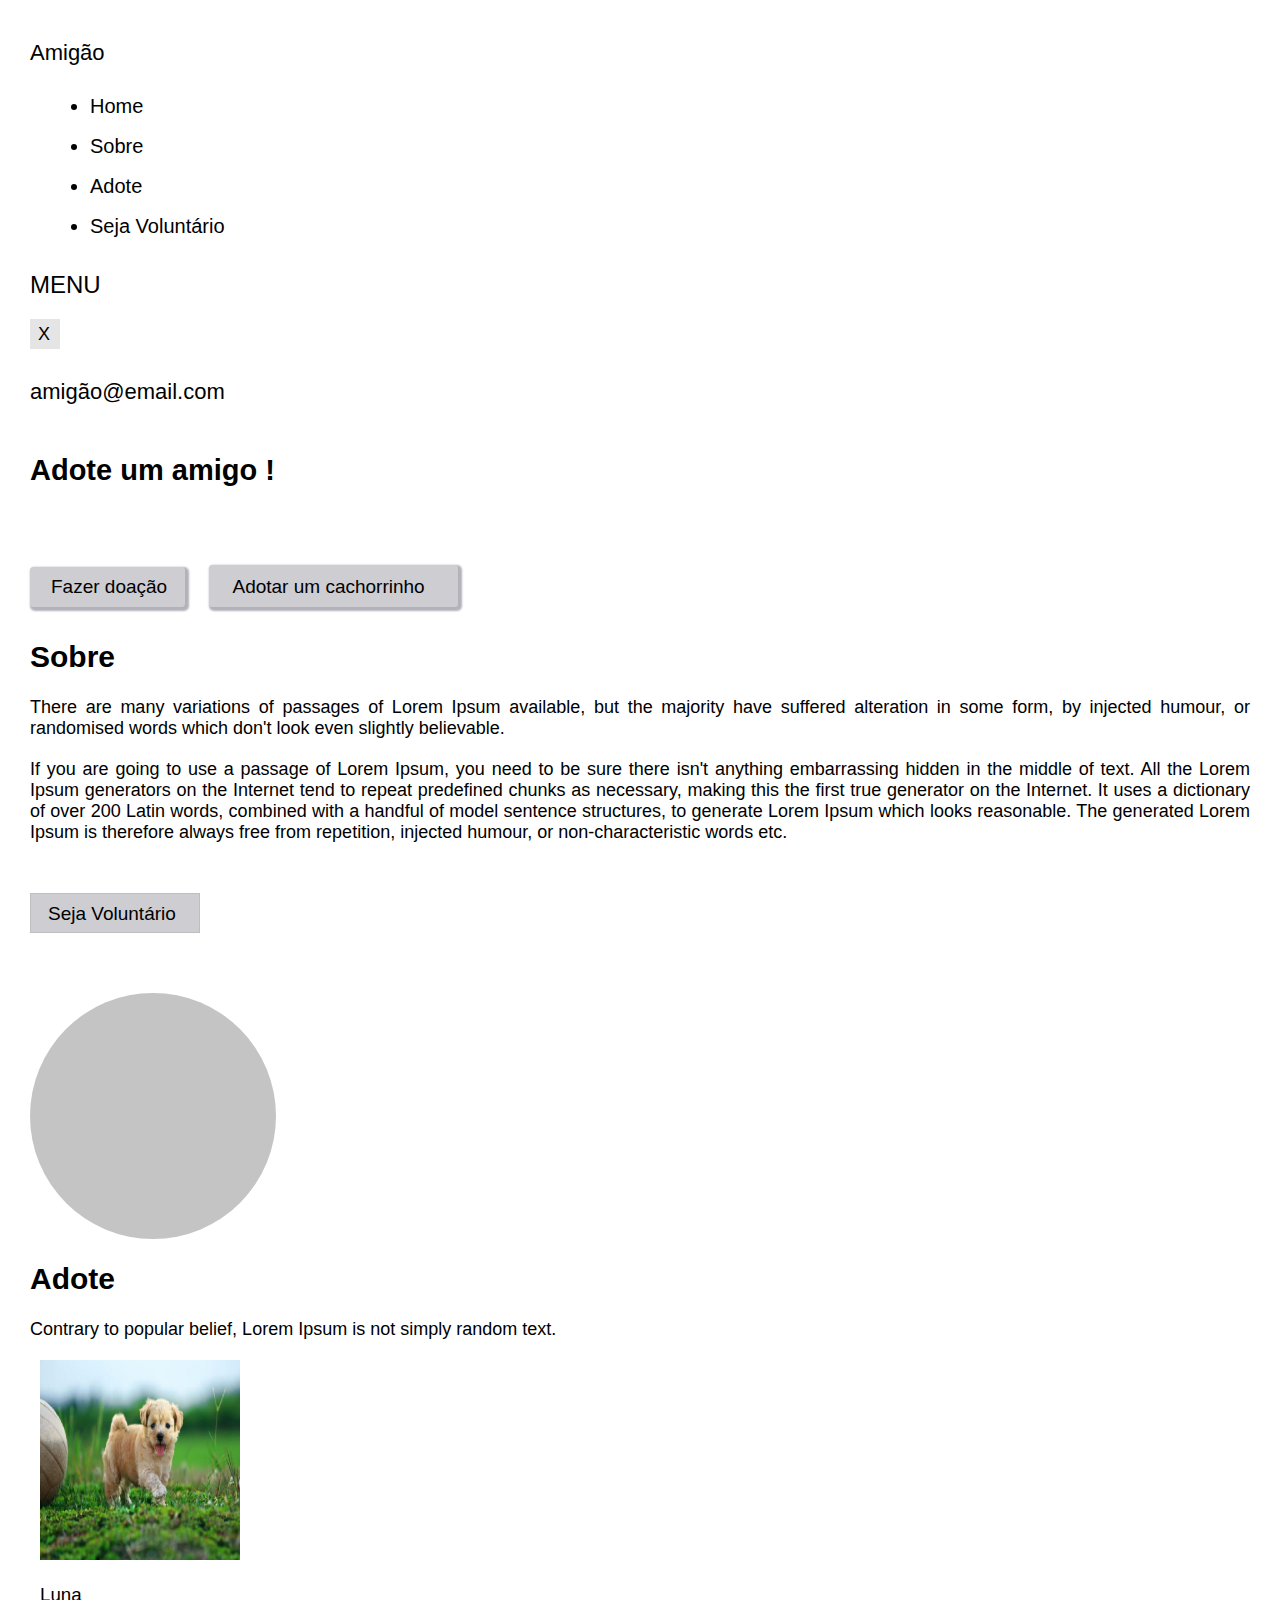
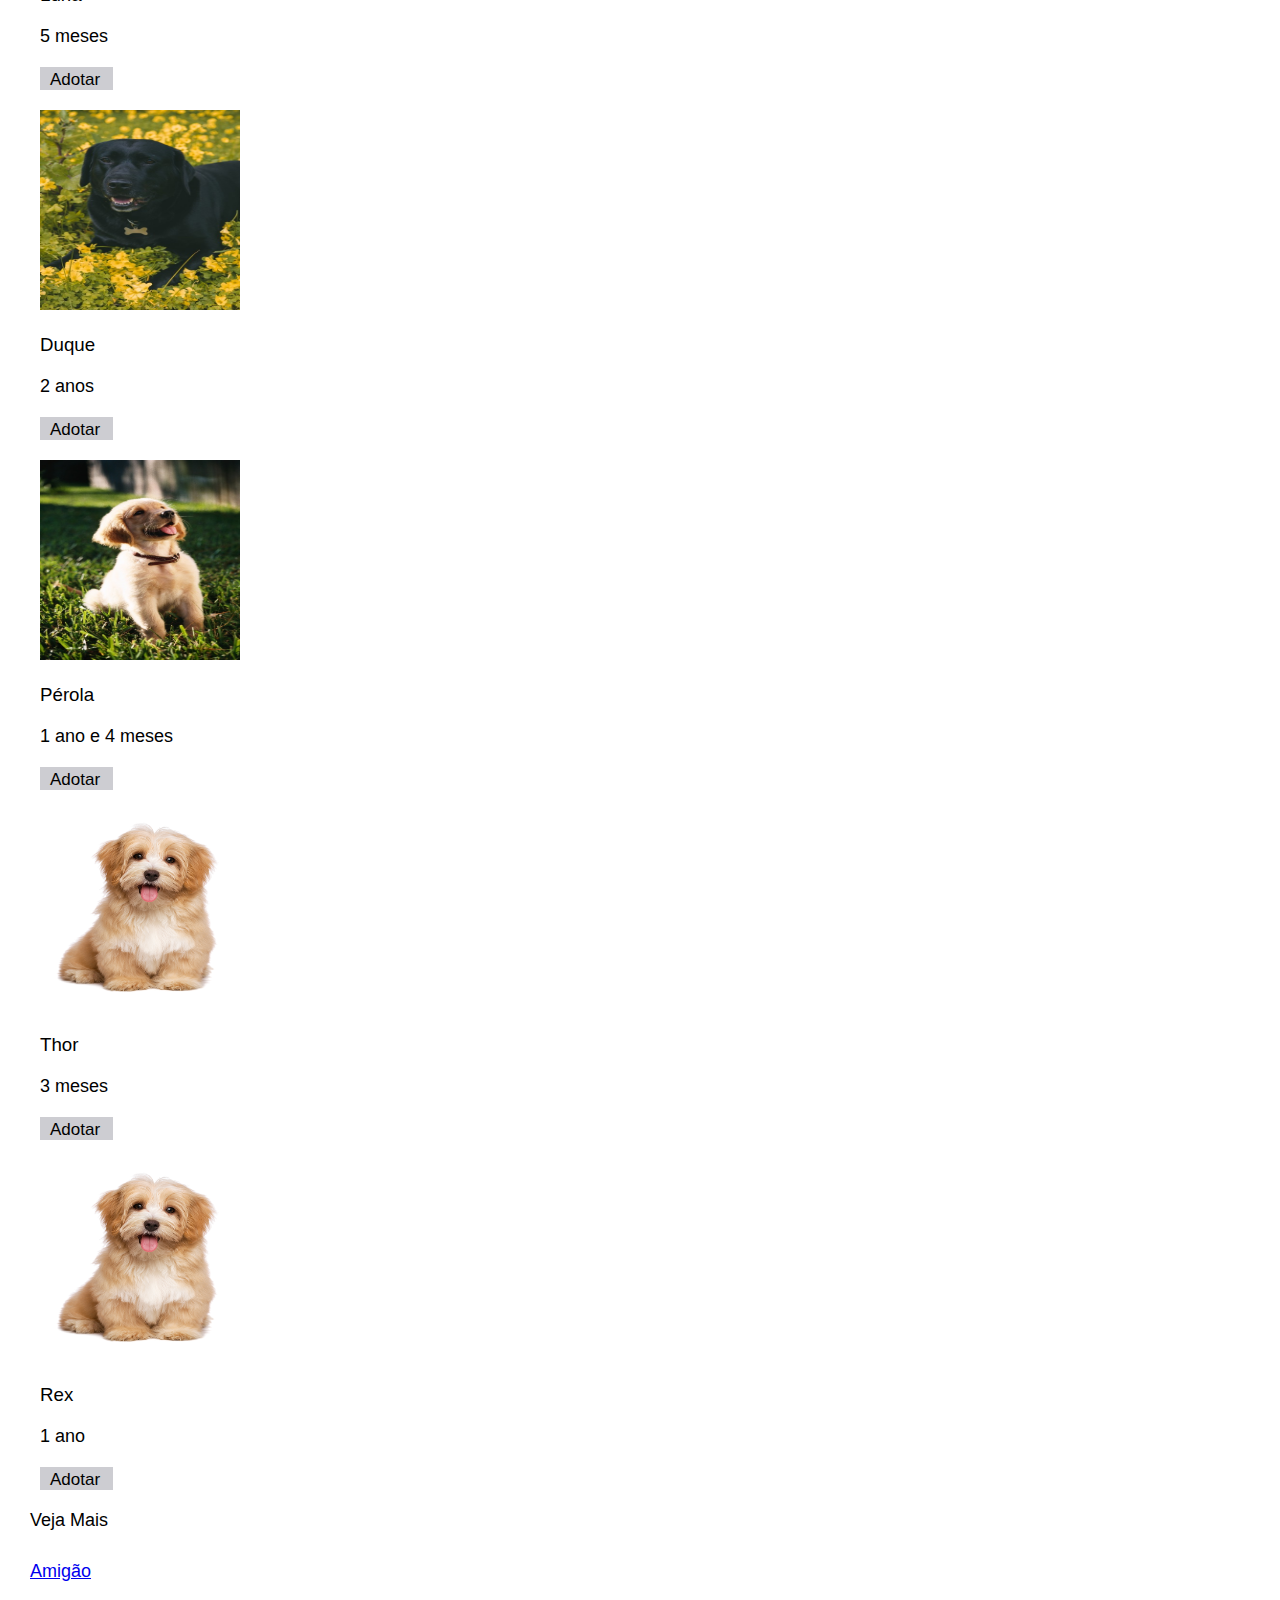
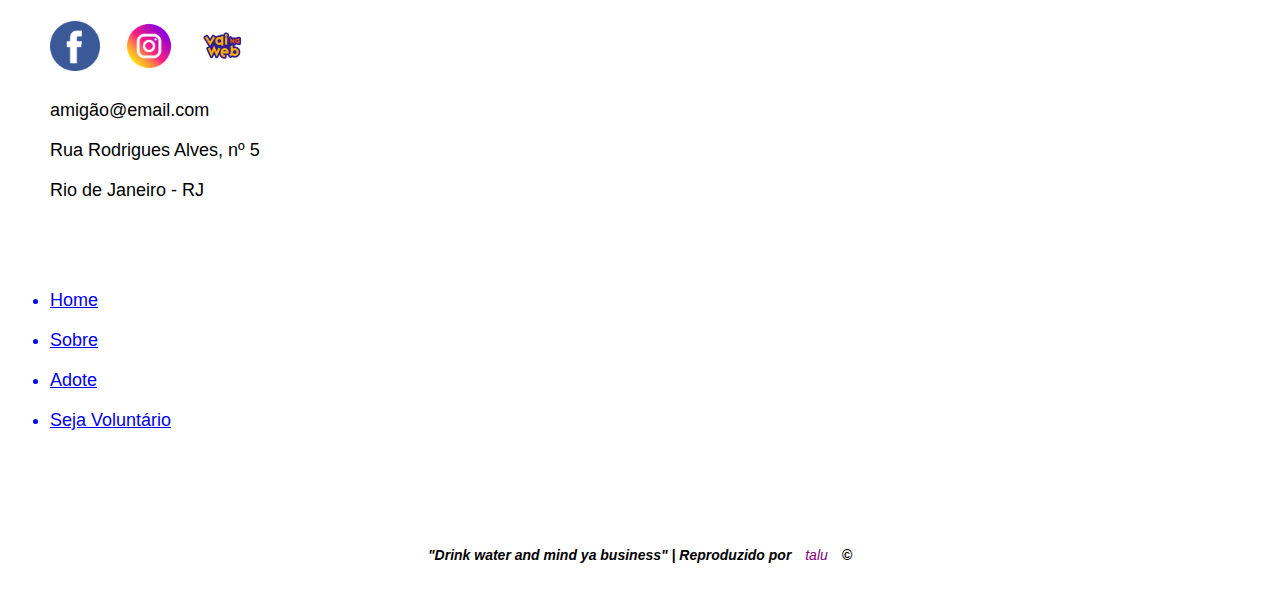
==== HTML + CSS/Desafio 6.html @ 3948286e "20.10.2021 | Desafio 6 - Reprodução de layout (Amigão)" ====
<!--
    Desafio 6 - Reprodução de layout.
     referência: https://www.figma.com/file/qBpjjPjdEDRl1K3nWsTvol/Amig%C3%A3o?node-id=0%3A1

-->
<!DOCTYPE html>
  <html lang="pt-br">
    <head>
      <meta charset="UTF-8">
      <title>Desafio 6 - Amigão</title>
      <link rel ="stylesheet" href="Desafio 6.css">
    </head>

      <body>
        <div class="title">Amigão</div>
        
        <div class="top-links">
        <ul>
          <li>Home</li>
          <li>Sobre</li>
          <li>Adote</li>
          <li>Seja Voluntário</li>
        </ul>
          </div>
        
 <h4>menu</h4>       
        <div class="square">
          <p class="x">X</p>
          </div>
        
  <div class="title">amigão@email.com</div>
        
        <div class="adopt">Adote um amigo !</div>
        
        <div class="button1">
          <p class="donate">Fazer doação</p></div>
        
        <div class="button2">
          <p class="donate">Adotar um cachorrinho</p></div>
        
        <div class="about">Sobre</div>
        
        <p>There are many variations of passages of Lorem Ipsum available, but the majority have suffered alteration in some form, by injected humour, or randomised words which don't look even slightly believable.</p>
        
        <p> If you are going to use a passage of Lorem Ipsum, you need to be sure there isn't anything embarrassing hidden in the middle of text. All the Lorem Ipsum generators on the Internet tend to repeat predefined chunks as necessary, making this the first true generator on the Internet. It uses a dictionary of over 200 Latin words, combined with a handful of model sentence structures, to generate Lorem Ipsum which looks reasonable. The generated Lorem Ipsum is therefore always free from repetition, injected humour, or non-characteristic words etc.</p>
        
        <div class="volunteer-button"><p class="volunteer">Seja Voluntário</p></div>
        
        <div class="circle"></div>
        
        <div class="about">Adote</div>
        <p>Contrary to popular belief, Lorem Ipsum is not simply random text.</p>

  <div class="dogs">
    
     <img src="assets/desafio 6/img luna.jpg" alt="Foto da cachorrinha Luna">
          <h3>Luna</h3>
          <p>5 meses</p>
          <div class="adopt-button">
          <p class="adopt-sub">Adotar</p></div>
        
  <img src="assets/desafio 6/img duque.jpg" alt="Foto do cachorrinho Duque">
      <h3>Duque</h3>
      <p>2 anos</p>
      <div class="adopt-button">
      <p class="adopt-sub">Adotar</p></div>

  <img src="assets/desafio 6/img perola.jpg" alt="Foto da cachorrinha Perola">
      <h3>Pérola</h3>
      <p>1 ano e 4 meses</p>
      <div class="adopt-button">
      <p class="adopt-sub">Adotar</p></div>

   <img src="assets/desafio 6/img thor.png" alt="Foto do cachorrinho Thor">
        <h3>Thor</h3>
        <p>3 meses</p>
        <div class="adopt-button">
        <p class="adopt-sub">Adotar</p></div>

   <img src="assets/desafio 6/img thor.png" alt="Foto do cachorrinho rex">
          <h3>Rex</h3>
          <p>1 ano</p>
          <div class="adopt-button">
          <p class="adopt-sub">Adotar</p></div>
</div>        
        
      <p>Veja Mais</p>
        
        <a href="#">Amigão</a>
      
      <footer>
        <div>
          <img src="assets/desafio 6/icon do facebook.png" alt="Logo Facebook">
          <img src="assets/desafio 6/icon do instagram.png" alt="Logo do instagram">
          <img src="assets/desafio 6/icon do vai na web.png" alt="Logo do Vai na Web">
        </div>
     
        
     <div class="footer">
          <li>amigão@email.com</li>
          <li>Rua Rodrigues Alves, nº 5</li>
       <li> Rio de Janeiro - RJ</li>
    </div>
        
    <div class="footer-links">
          <a href="#">
          <li>Home</li>
          <li>Sobre</li>
          <li>Adote</li>
          <li>Seja Voluntário</li>
          </a>
        </div>

        <p class="talu">"Drink water and mind ya business" | Reproduzido por <a
            href="https://linktr.ee/t4lu" target="_blank">talu</a> &copy;</p>
      </footer>
</body>
---- HTML + CSS/Desafio 6.css ----
* {
    box-sizing: border-box;
    font-family: 'Roboto', sans-serif;
    font-weight: normal;
    margin: 10px;
  }
  .title {
    height: 26px;
    font-size: 22px;
    line-height: 65px;
  }
  
  .top-links {
    font-size: 20px;
    line-height: 30px;
    margin-top: 45px;
  }
  
  h4 {
    text-transform: uppercase;
    font-size: 24px;
    margin-top: 30px;
  }
  
  .square {
    width: 30px;
    height: 30px;
    margin-top: 15px;
    background: #E5E5E5;
  }
  
  .x {
    font-size: 18px;
    line-height: 30px;
    margin-left: 8px;
  }
  
  .adopt {
    font-weight: bold;
    font-size: 29px;
    line-height: 150px;
  }
  
  .button1 {
    display: inline-block;
    border: 1px solid #CDCDD2;
    border-radius: 3px;
    box-shadow: 2px 2px 2px 2px #b2b2ba;
    
    width: 155px;
    height: 40px;
    background-color: #CDCDD2;
  }
  
  .donate {
    margin-top: 1px;
    margin-left: 20px;
    font-size: 19px;
    line-height: 35px;
  }
  
  .button2 {
    width: 249px;
    height: 42px;
    left: 201px;
    top: 626px;
  
    display: inline-block;
    border: 3px solid #CDCDD2;
    border-radius: 3px;
    box-shadow: 2px 2px 2px 2px #b2b2ba;
    
    background-color: #CDCDD2;
  }
  
  .about {
    font-weight: bold;
    font-size: 30px;
    line-height: 40px;
    
    margin-top: 20px;
  }
  
  p {
    margin-top: 20px;
    font-size: 18px;
    text-align: justify;
  }
  
  .volunteer-button {
    background: #CDCDD2;
    border: 1px solid #BFBDBD;
    box-sizing: border-box;
  
    width: 170px;
    height: 40px;
  
    margin-top: 50px;
  }
  
  .volunteer {
    font-size: 19px;
    margin-left: 17px;
    margin-top: 9px;
  }
  
  .circle {
    border-radius: 500px;
    
    margin-top: 60px;
    
    width: 246px;
    height: 246px;
  
    background: #C4C4C4;
  }
  
  .adopt-button {
    background: #CDCDD2;
    width: 73px;
    height: 23px;
  }
  
  .adopt-sub {
    font-size: 17px;
    line-height: 26px;
  }
  
  .dogs img {
    display: inline-block;
    width: 200px;
    height: 200px;
  }
  
  a {
    font-size: 18px;
    line-height: 60px;
  
  }
  
  footer div img {
    display: inline;
    width: 50px;
    height: 50px;
  }
  
  .footer{
    list-style-type: none;
    font-size: 18px;
    line-height: 30px;
  }
  
  .footer-links li {
    line-height: 30px;
  }

  .talu {
    text-align: center;
    font-weight: bold;
    font-style: italic;
    font-size: 14px;
}
.talu a {
    text-decoration: none;
    color: purple;
    font-size: 14px;;
}
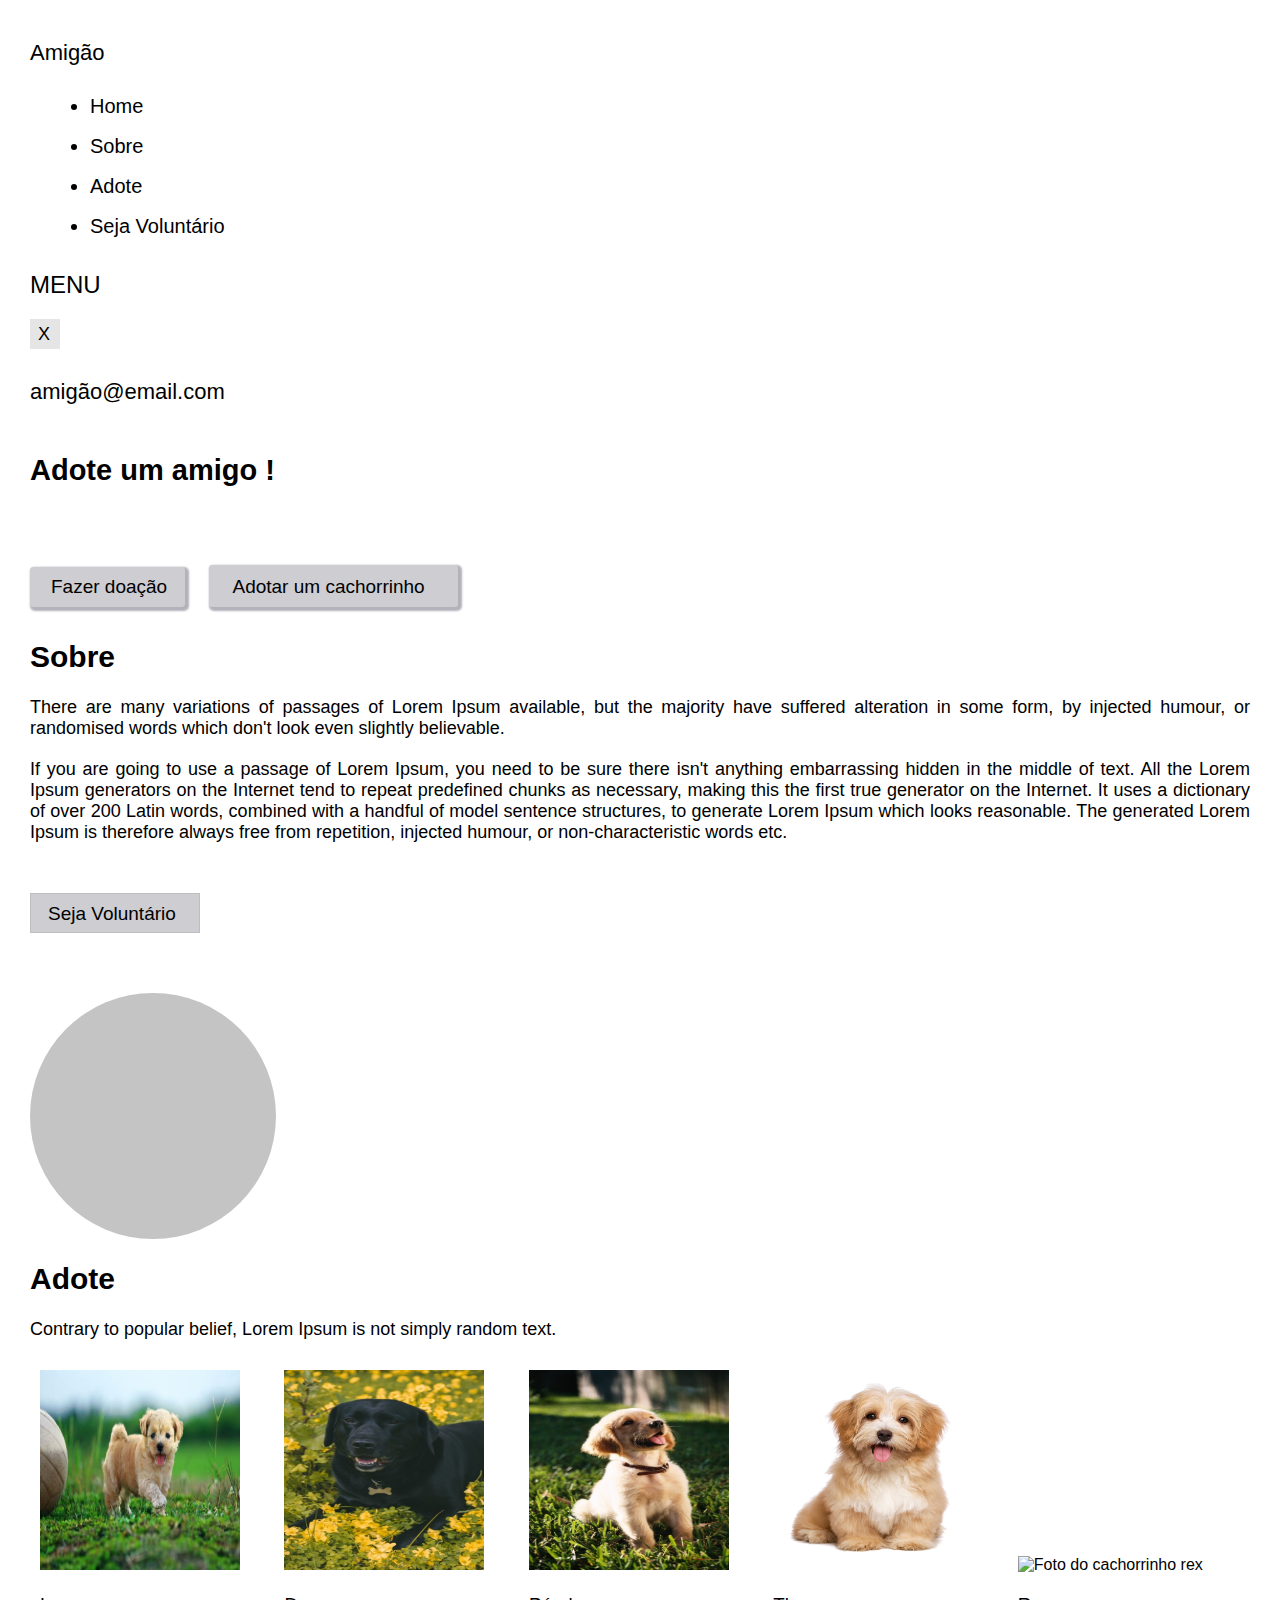
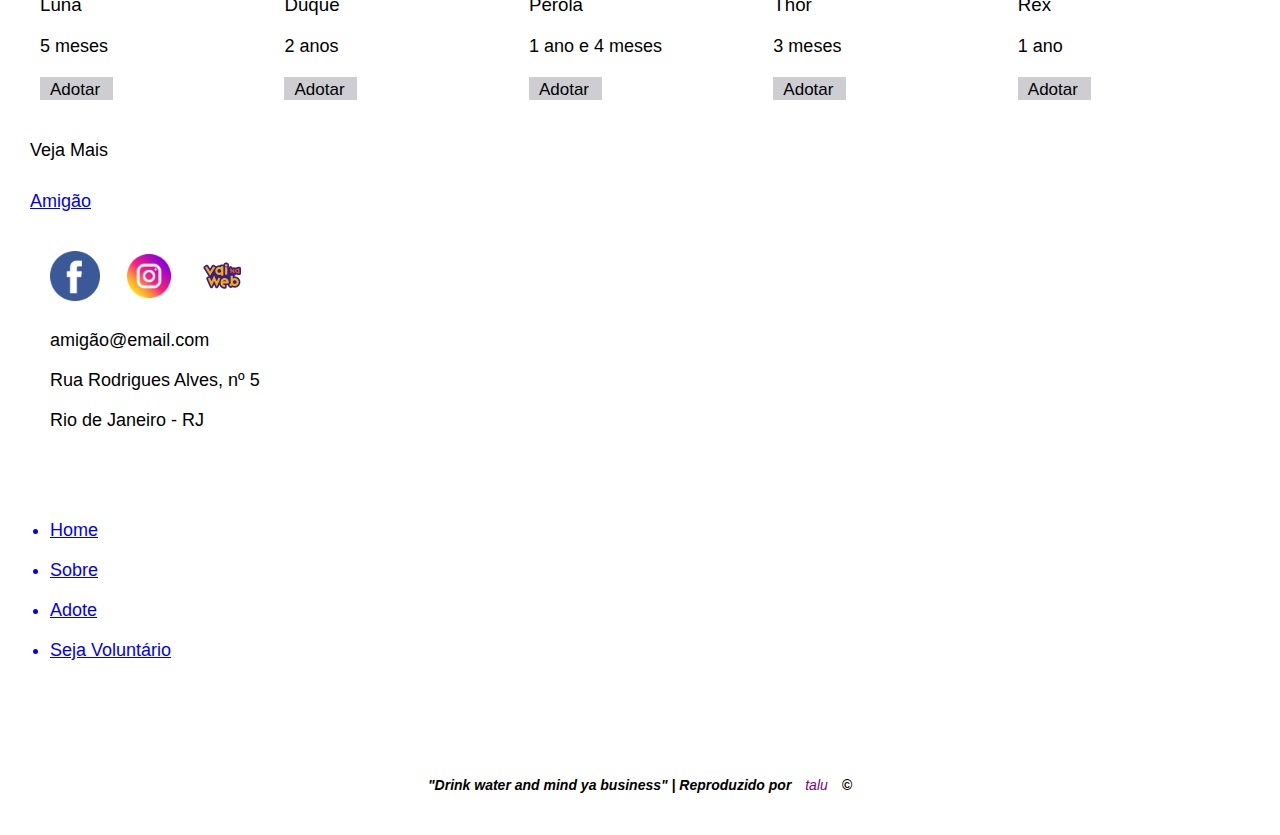
==== commit 7f540471: "01.11.2021 | Correção no posicionamento de imagens (Desafio 6)" ====
--- a/HTML + CSS/Desafio 6.html
+++ b/HTML + CSS/Desafio 6.html
@@ -58,26 +58,34 @@
           <p>5 meses</p>
           <div class="adopt-button">
           <p class="adopt-sub">Adotar</p></div>
+  </div>
         
+  <div class="dogs">
   <img src="assets/desafio 6/img duque.jpg" alt="Foto do cachorrinho Duque">
       <h3>Duque</h3>
       <p>2 anos</p>
       <div class="adopt-button">
       <p class="adopt-sub">Adotar</p></div>
+    </div>
 
+    <div class="dogs">
   <img src="assets/desafio 6/img perola.jpg" alt="Foto da cachorrinha Perola">
       <h3>Pérola</h3>
       <p>1 ano e 4 meses</p>
       <div class="adopt-button">
       <p class="adopt-sub">Adotar</p></div>
+</div>
 
+<div class="dogs">
    <img src="assets/desafio 6/img thor.png" alt="Foto do cachorrinho Thor">
         <h3>Thor</h3>
         <p>3 meses</p>
         <div class="adopt-button">
         <p class="adopt-sub">Adotar</p></div>
+</div>
 
-   <img src="assets/desafio 6/img thor.png" alt="Foto do cachorrinho rex">
+<div class="dogs">
+   <img src="assets/desafio 6/img rex.jpg" alt="Foto do cachorrinho rex">
           <h3>Rex</h3>
           <p>1 ano</p>
           <div class="adopt-button">
--- a/HTML + CSS/Desafio 6.css
+++ b/HTML + CSS/Desafio 6.css
@@ -125,9 +125,12 @@
     font-size: 17px;
     line-height: 26px;
   }
-  
+
+  .dogs {
+    display: inline-block;
+  }
+
   .dogs img {
-    display: inline-block;
     width: 200px;
     height: 200px;
   }
